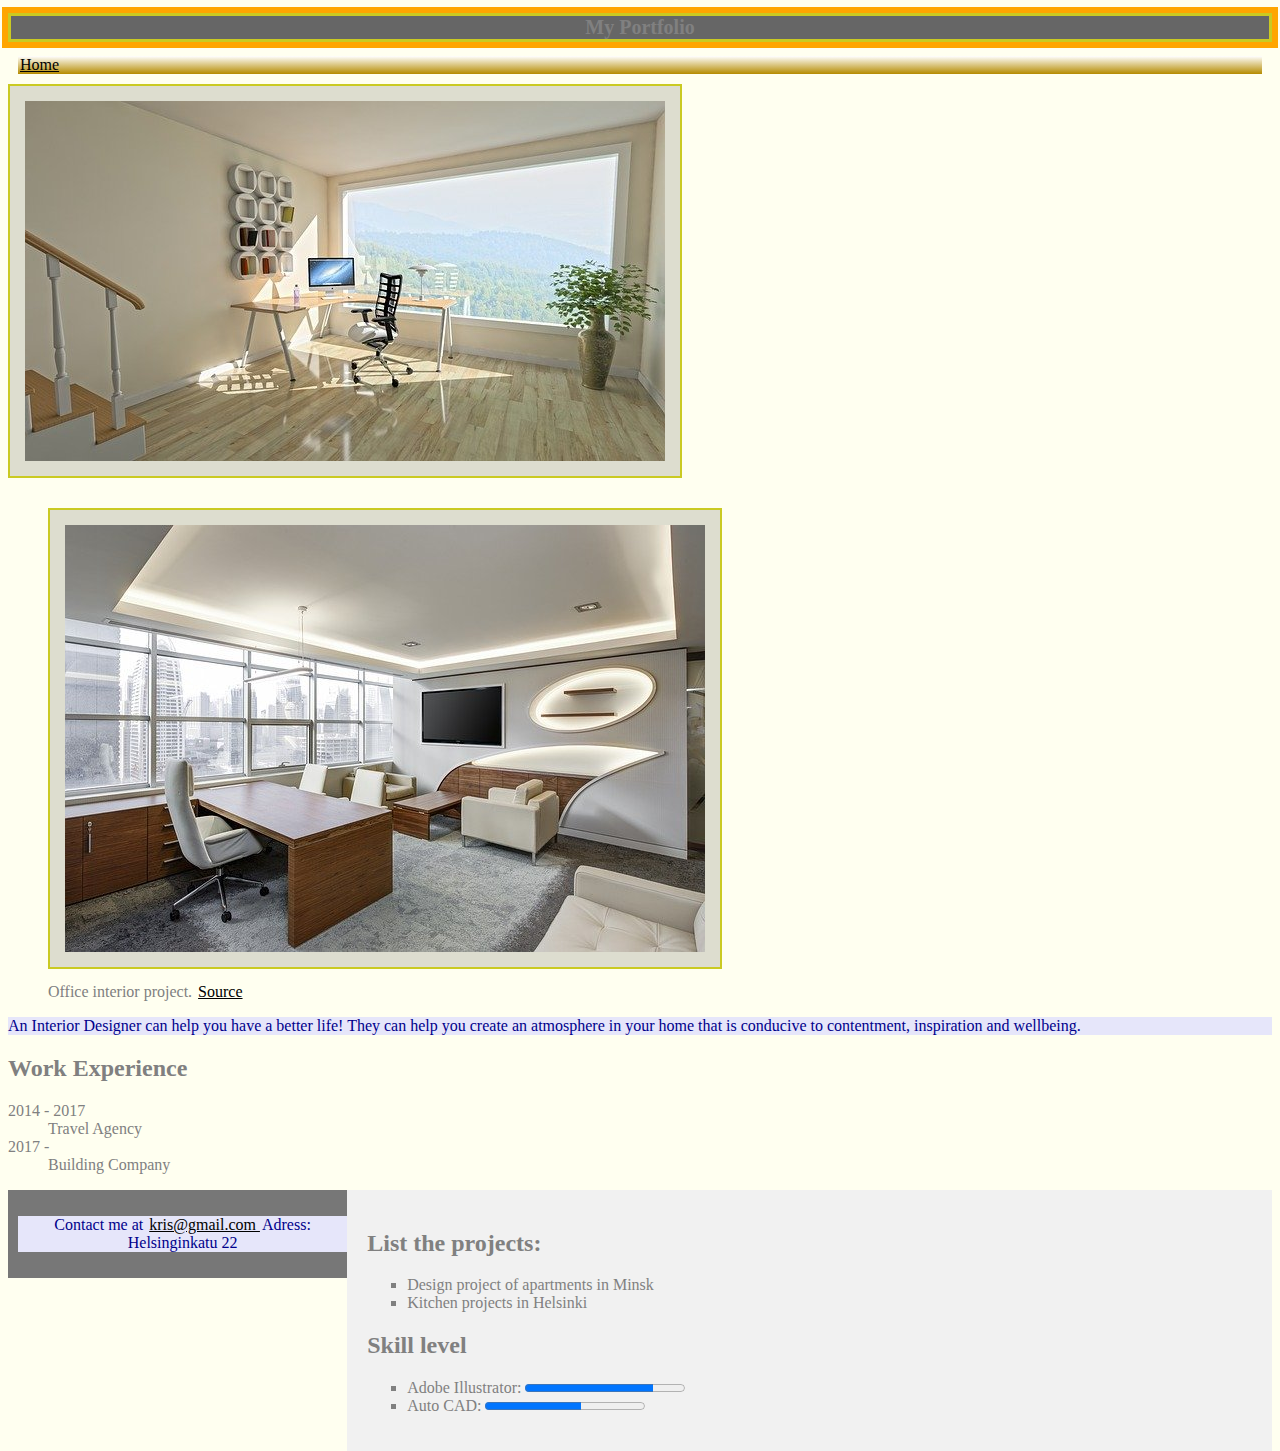
==== portfolio.html @ 3c7a9620 "Update portfolio.html" ====
<!DOCTYPE html>
<html lang="en">
    <head>
        <meta charset="utf-8">
        <title>Portfolio</title>
        <link rel="stylesheet" type="text/css" href="styles.css">
    </head>
    <body>  
        
    <header>
        <h1>My Portfolio</h1>
    </header>     
        
    <nav>
        <div class="project">
            <a href="index.html"> Home</a>
        </div>  
    </nav>  
     
    <section>
    <div class="image">
         <img src="/project/architecture-g342b6d7d2_640.jpg"
         alt="Design project">
        
        <figure>
          <img src="/project/office-g059ad5011_640.jpg">
         <figcaption>Office interior project. <a href="https://pixabay.com/photos/"> Source </a></figcaption>
       </figure>
        
         <p>An Interior Designer can help you have a better life! They can help you create an atmosphere in your home that is conducive to contentment, inspiration and wellbeing.</p> 
     </section>
        
     <article>
        <h2>Work Experience</h2>
            <dl>
                <dt> 2014 - 2017  </dt>
                  <dd> Travel Agency </dd>
                  <dt> 2017 -  </dt>
                  <dd> Building Company </dd>
              </dl>
    </article>
        
    <aside>
        <h2>List the projects:</h2>
    
    <ul>
        <li>Design project of apartments in Minsk </li>
        <li> Kitchen projects in Helsinki </li>
        
    </ul>
            
        <h2>Skill level</h2>
       
    <ul> 
          
       <li> <label for="file"> Adobe Illustrator:</label>
        <progress id="file" max="100" value="80"> Senior</progress> </li>
       <li> <label for="secondfile"> Auto CAD:</label>
        <progress id="secondfile" max="100" value="60"> Middle</progress> </li>
    
     </ul>
     </aside> 
    </div>   
    <footer class="footer" id="contact">
       <p> Contact me at <a href="mailto:kris@gmail.com"> kris@gmail.com </a>  Adress: Helsinginkatu 22 </a></p>
    </footer>
        
    </body>
</html>
---- styles.css ----
body { 
  background-color: rgb(255, 255, 240);
  color: grey; 
}
h1 {
  font-size: 20px; 
}
p {
  color: rgb(0, 0, 139); 
  background-color: rgb(230, 230, 250); 
  font-size: 16px;
}
ol { 
  list-style-type: upper-alpha;
}
ul {
  list-style-type: square;
}
.profile-img img {
  width: 200px; 
  height: 200px; 
  border: 2px;
  border-style: dotted; 
}
.project {
 background-image: linear-gradient(white, #B58B00);
 margin: 10px;
}
h1 {
  text-align: center;
  border: solid 3px #caca22;
  outline: solid 6px orange;
}
a {
  padding: 2px;
  color: black;
}
a:hover {
  background:#e6f34c;
  color: red; 
  padding: 2px;
  border-radius: 50px;
}
.image img {
  border: 2px solid #caca22;
  padding: 15px; 
  background: #ddddcf;
  margin-right: 10px; 
  margin-bottom: 10px;
  text-align: center;
}
header {
  background-color: #666;
}
footer {
  background-color: #777;
  padding: 10px;
  text-align: center;
  color: white;
}
aside {
  float: right;
  padding: 20px;
  width: 70%;
  background-color: #f1f1f1;
}
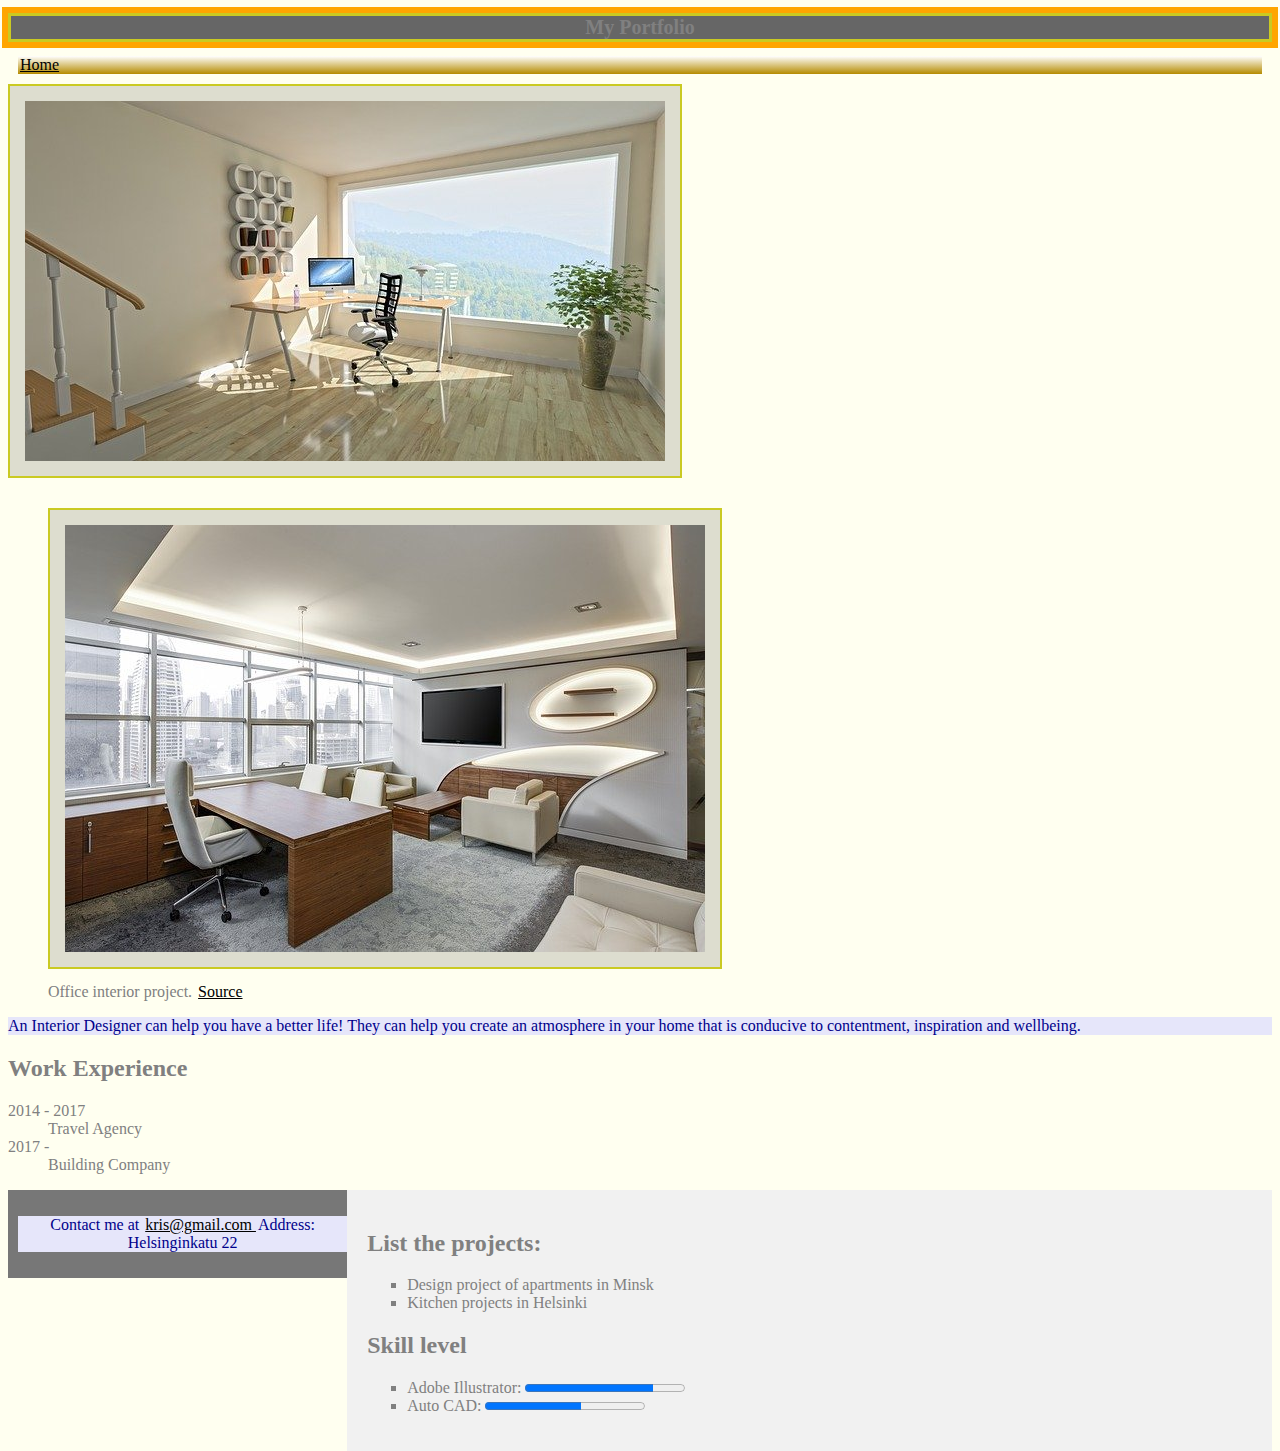
==== commit 15cd9244: "Update portfolio.html" ====
--- a/portfolio.html
+++ b/portfolio.html
@@ -62,7 +62,7 @@
      </aside> 
     </div>   
     <footer class="footer" id="contact">
-       <p> Contact me at <a href="mailto:kris@gmail.com"> kris@gmail.com </a>  Adress: Helsinginkatu 22 </a></p>
+       <p> Contact me at <a href="mailto:kris@gmail.com"> kris@gmail.com </a>  Address: Helsinginkatu 22 </a></p>
     </footer>
         
     </body>
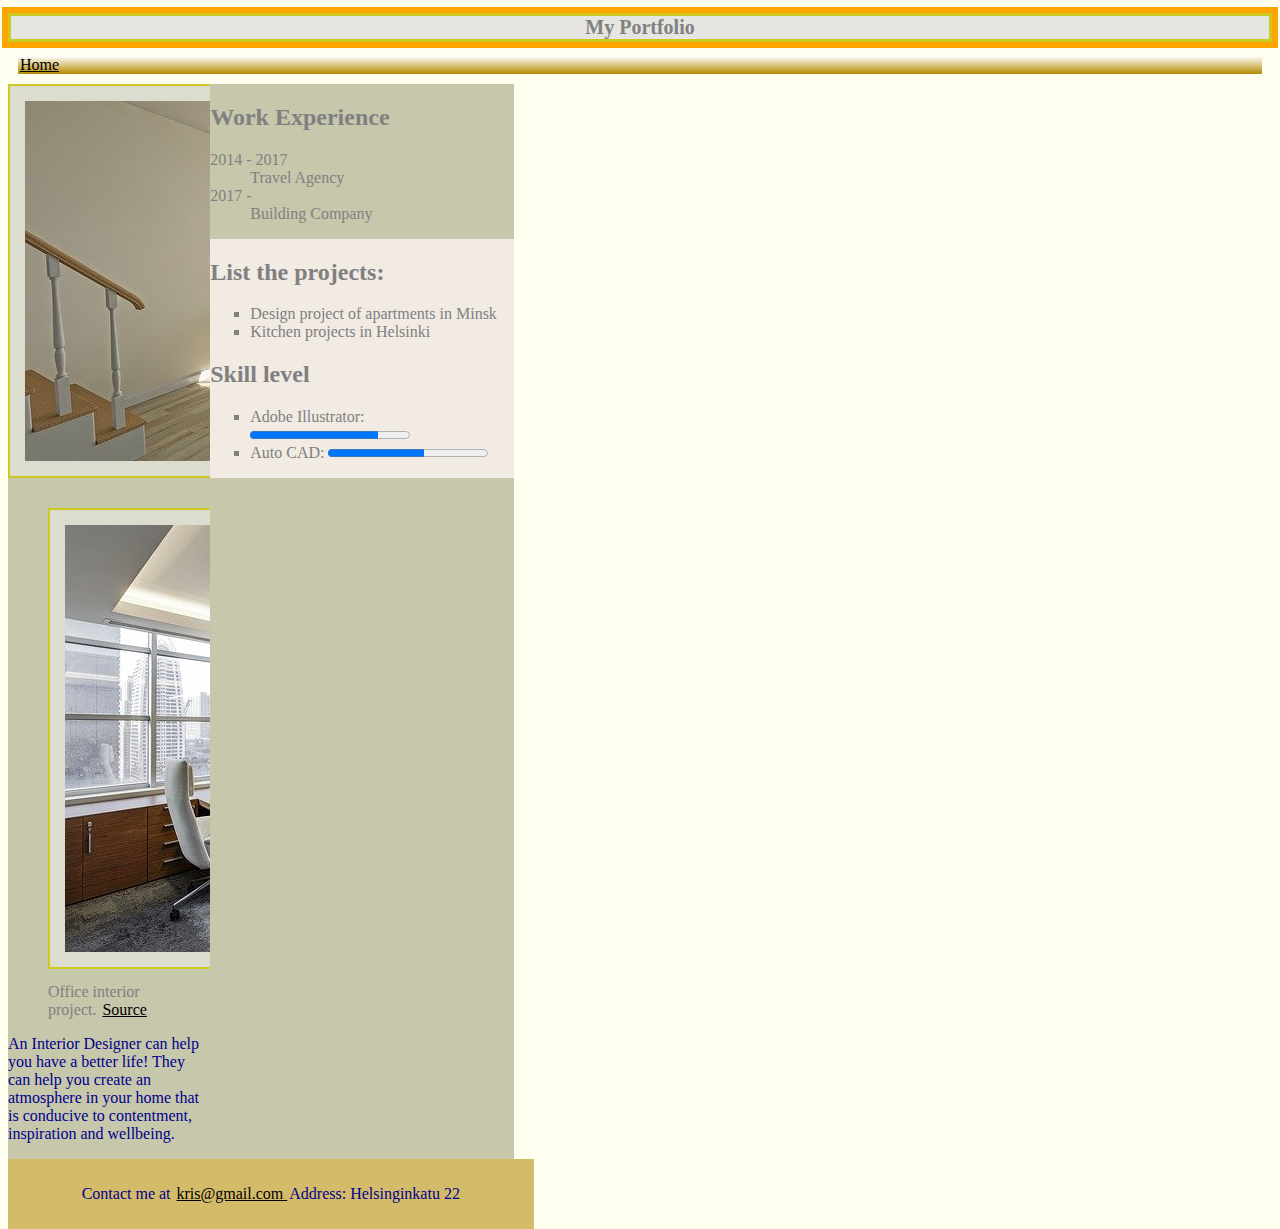
==== commit 499f0b98: "Update portfolio.html" ====
--- a/portfolio.html
+++ b/portfolio.html
@@ -19,6 +19,7 @@
      
     <section>
     <div class="image">
+        <section style="overflow: hidden">
          <img src="/project/architecture-g342b6d7d2_640.jpg"
          alt="Design project">
         
--- a/styles.css
+++ b/styles.css
@@ -6,8 +6,7 @@
   font-size: 20px; 
 }
 p {
-  color: rgb(0, 0, 139); 
-  background-color: rgb(230, 230, 250); 
+  color: rgb(0, 0, 139);  
   font-size: 16px;
 }
 ol { 
@@ -50,18 +49,27 @@
   text-align: center;
 }
 header {
-  background-color: #666;
+  background-color: #E6E6E0;
 }
 footer {
-  background-color: #777;
+  background-color: #D4BB6A;
+  text-align: center;
   padding: 10px;
-  text-align: center;
-  color: white;
+  clear: both;
+  width: 100%;
 }
 aside {
   float: right;
-  padding: 20px;
-  width: 70%;
-  background-color: #f1f1f1;
+  width: 60%;
+  background-color: #F1EBE4;
 }
-
+section {
+  float: left;
+  width: 40%;
+  background-color: #C7C7AB;
+}
+article {
+  float: left;
+  width: 40%;
+  background-color: #C7C7AB;
+}
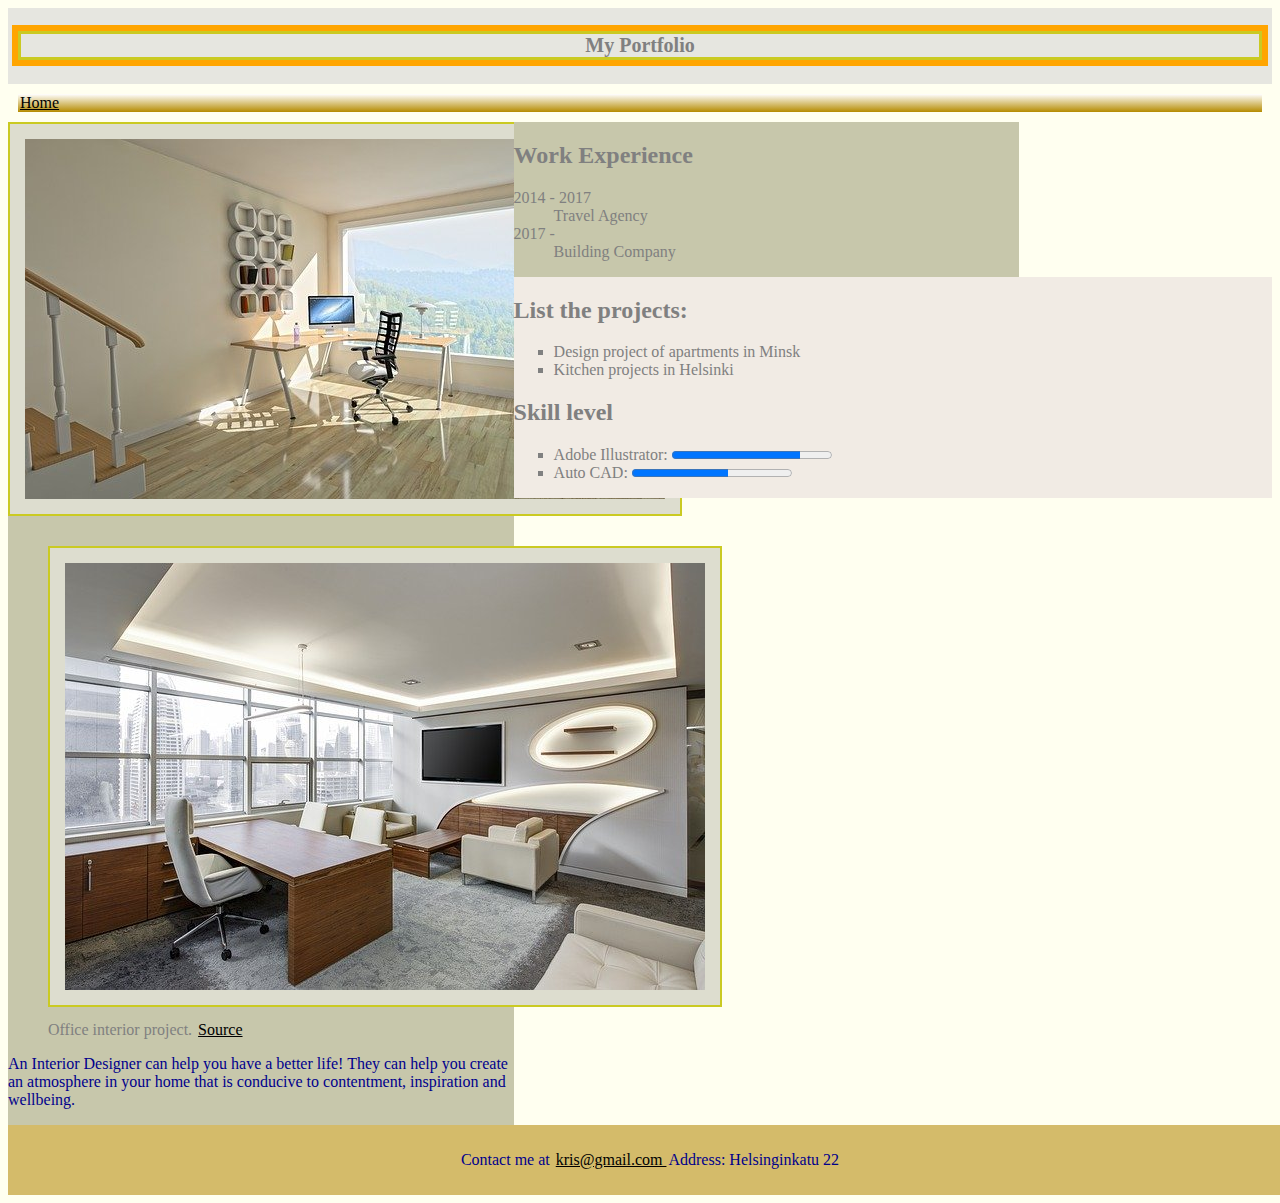
==== commit c2eb8635: "Update portfolio.html" ====
--- a/portfolio.html
+++ b/portfolio.html
@@ -19,7 +19,6 @@
      
     <section>
     <div class="image">
-        <section style="overflow: hidden">
          <img src="/project/architecture-g342b6d7d2_640.jpg"
          alt="Design project">
         
--- a/styles.css
+++ b/styles.css
@@ -16,8 +16,8 @@
   list-style-type: square;
 }
 .profile-img img {
-  width: 200px; 
-  height: 200px; 
+  width: 100px; 
+  height: 100px; 
   border: 2px;
   border-style: dotted; 
 }
@@ -50,6 +50,7 @@
 }
 header {
   background-color: #E6E6E0;
+  padding: 10px;
 }
 footer {
   background-color: #D4BB6A;
@@ -73,3 +74,8 @@
   width: 40%;
   background-color: #C7C7AB;
 }
+.clearfix::after { 
+  content: ""; 
+  clear: both; 
+  display: block; 
+}
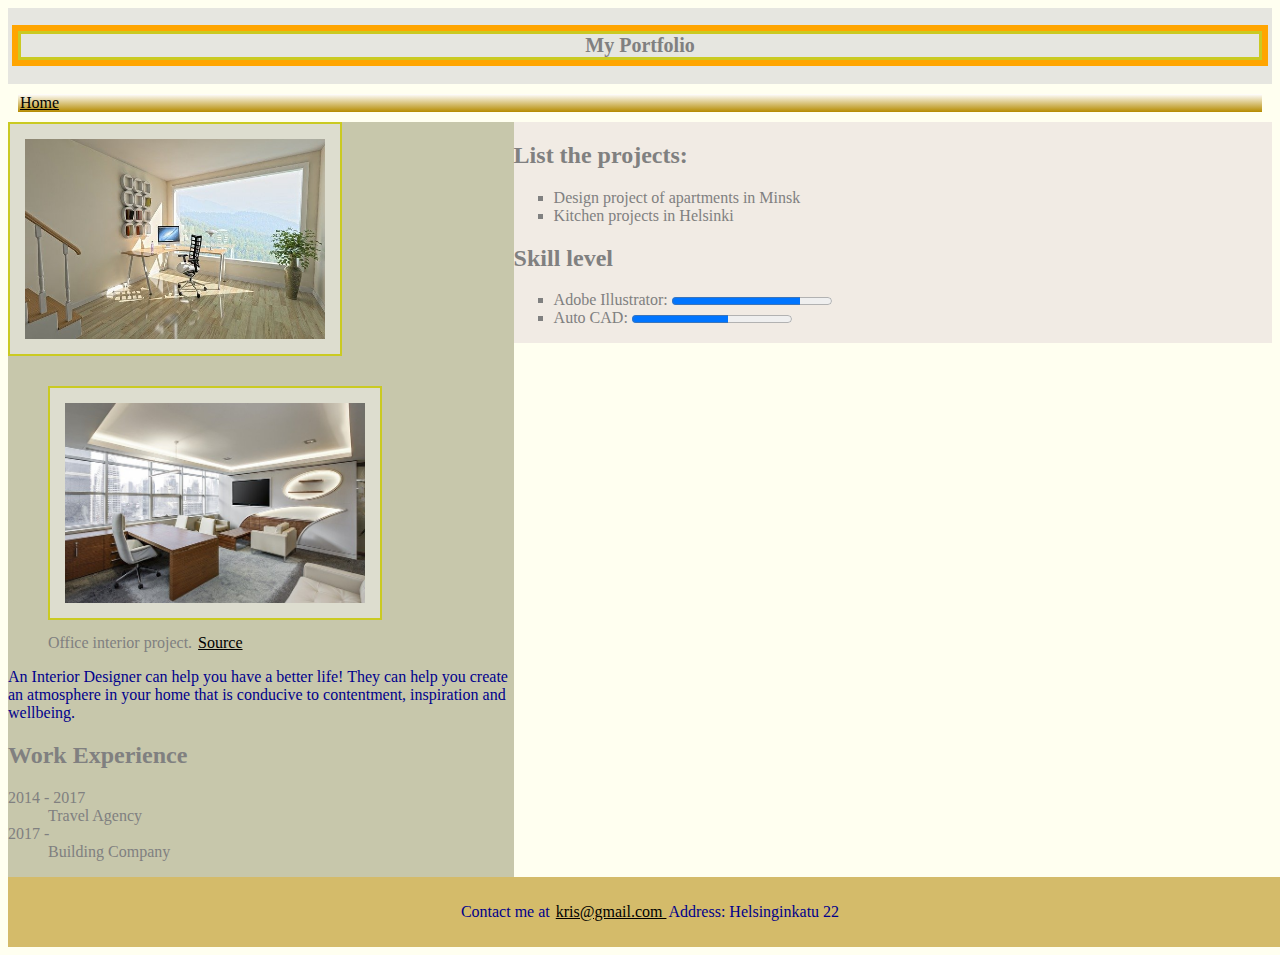
==== commit cb5ad5d5: "Update portfolio.html" ====
--- a/portfolio.html
+++ b/portfolio.html
@@ -28,9 +28,7 @@
        </figure>
         
          <p>An Interior Designer can help you have a better life! They can help you create an atmosphere in your home that is conducive to contentment, inspiration and wellbeing.</p> 
-     </section>
         
-     <article>
         <h2>Work Experience</h2>
             <dl>
                 <dt> 2014 - 2017  </dt>
@@ -38,7 +36,7 @@
                   <dt> 2017 -  </dt>
                   <dd> Building Company </dd>
               </dl>
-    </article>
+    </section>
         
     <aside>
         <h2>List the projects:</h2>
--- a/styles.css
+++ b/styles.css
@@ -16,8 +16,8 @@
   list-style-type: square;
 }
 .profile-img img {
-  width: 100px; 
-  height: 100px; 
+  width: 200px; 
+  height: 200px; 
   border: 2px;
   border-style: dotted; 
 }
@@ -47,6 +47,8 @@
   margin-right: 10px; 
   margin-bottom: 10px;
   text-align: center;
+  width: 300px; 
+  height: 200px; 
 }
 header {
   background-color: #E6E6E0;
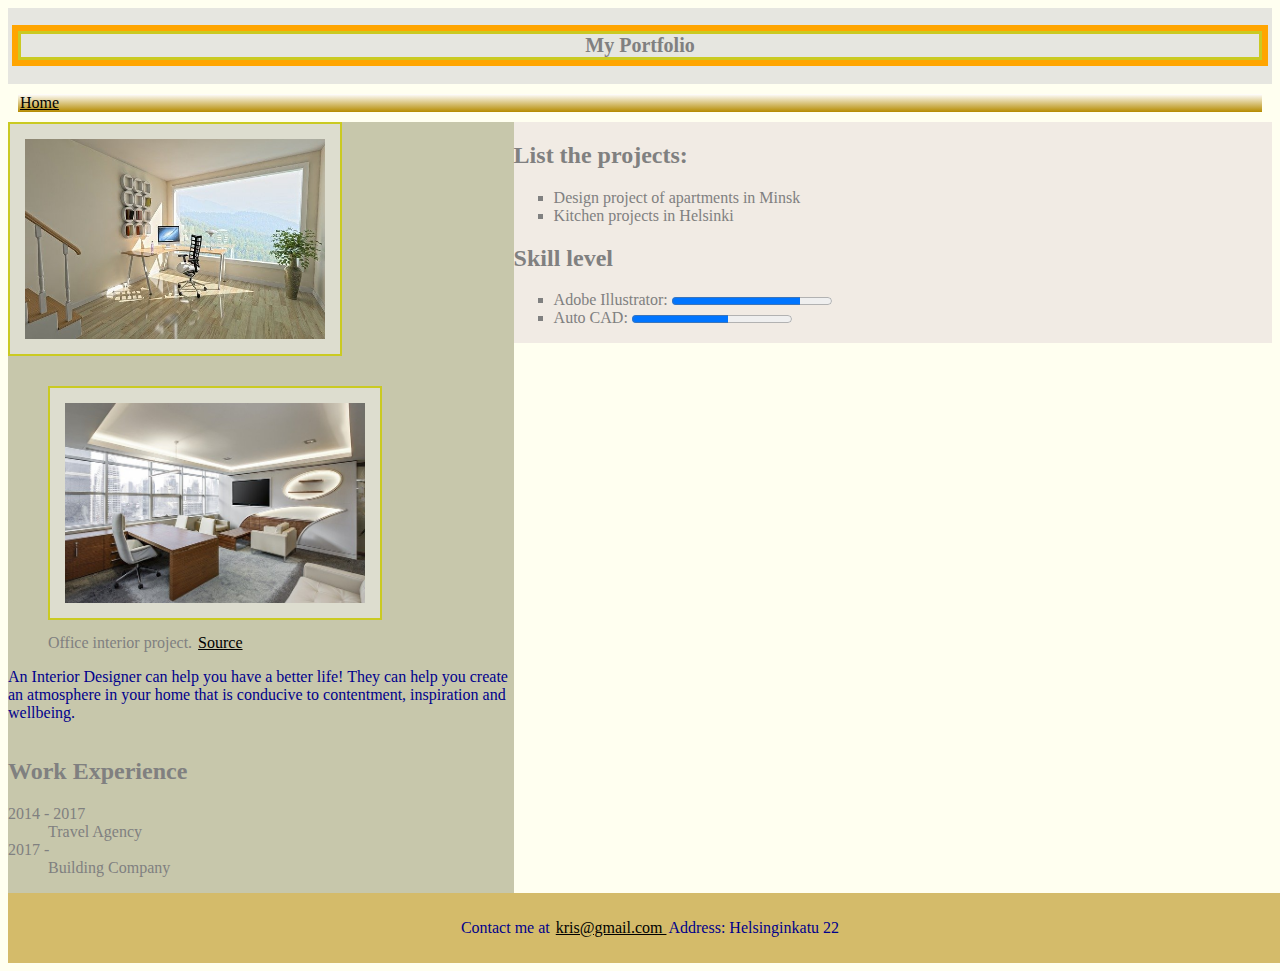
==== commit 8f9e9c03: "Update portfolio.html" ====
--- a/portfolio.html
+++ b/portfolio.html
@@ -29,6 +29,7 @@
         
          <p>An Interior Designer can help you have a better life! They can help you create an atmosphere in your home that is conducive to contentment, inspiration and wellbeing.</p> 
         
+      <article>
         <h2>Work Experience</h2>
             <dl>
                 <dt> 2014 - 2017  </dt>
@@ -36,6 +37,7 @@
                   <dt> 2017 -  </dt>
                   <dd> Building Company </dd>
               </dl>
+    </article>
     </section>
         
     <aside>
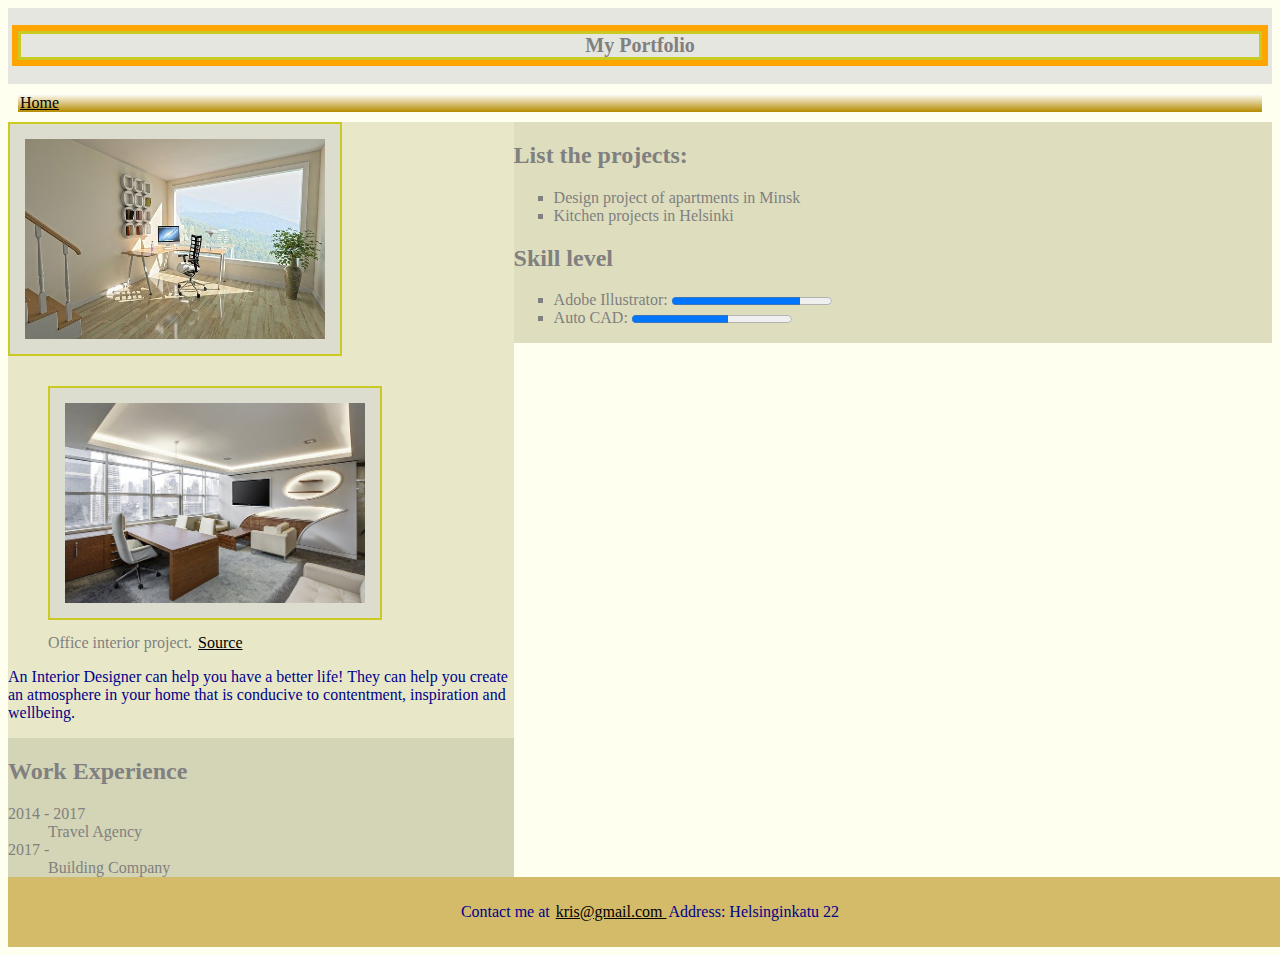
==== commit 82192d07: "Update portfolio.html" ====
--- a/portfolio.html
+++ b/portfolio.html
@@ -34,8 +34,10 @@
             <dl>
                 <dt> 2014 - 2017  </dt>
                   <dd> Travel Agency </dd>
-                  <dt> 2017 -  </dt>
+                  <article class="exp">
+                    <dt> 2017 -  </dt>
                   <dd> Building Company </dd>
+                 </article class="exp">
               </dl>
     </article>
     </section>
--- a/styles.css
+++ b/styles.css
@@ -64,17 +64,17 @@
 aside {
   float: right;
   width: 60%;
-  background-color: #F1EBE4;
+  background-color: #DEDEBF;
 }
 section {
   float: left;
   width: 40%;
-  background-color: #C7C7AB;
+  background-color: #E8E8C8;
 }
 article {
   float: left;
-  width: 40%;
-  background-color: #C7C7AB;
+  width: 100%;
+  background-color: #D4D4B6;
 }
 .clearfix::after { 
   content: ""; 
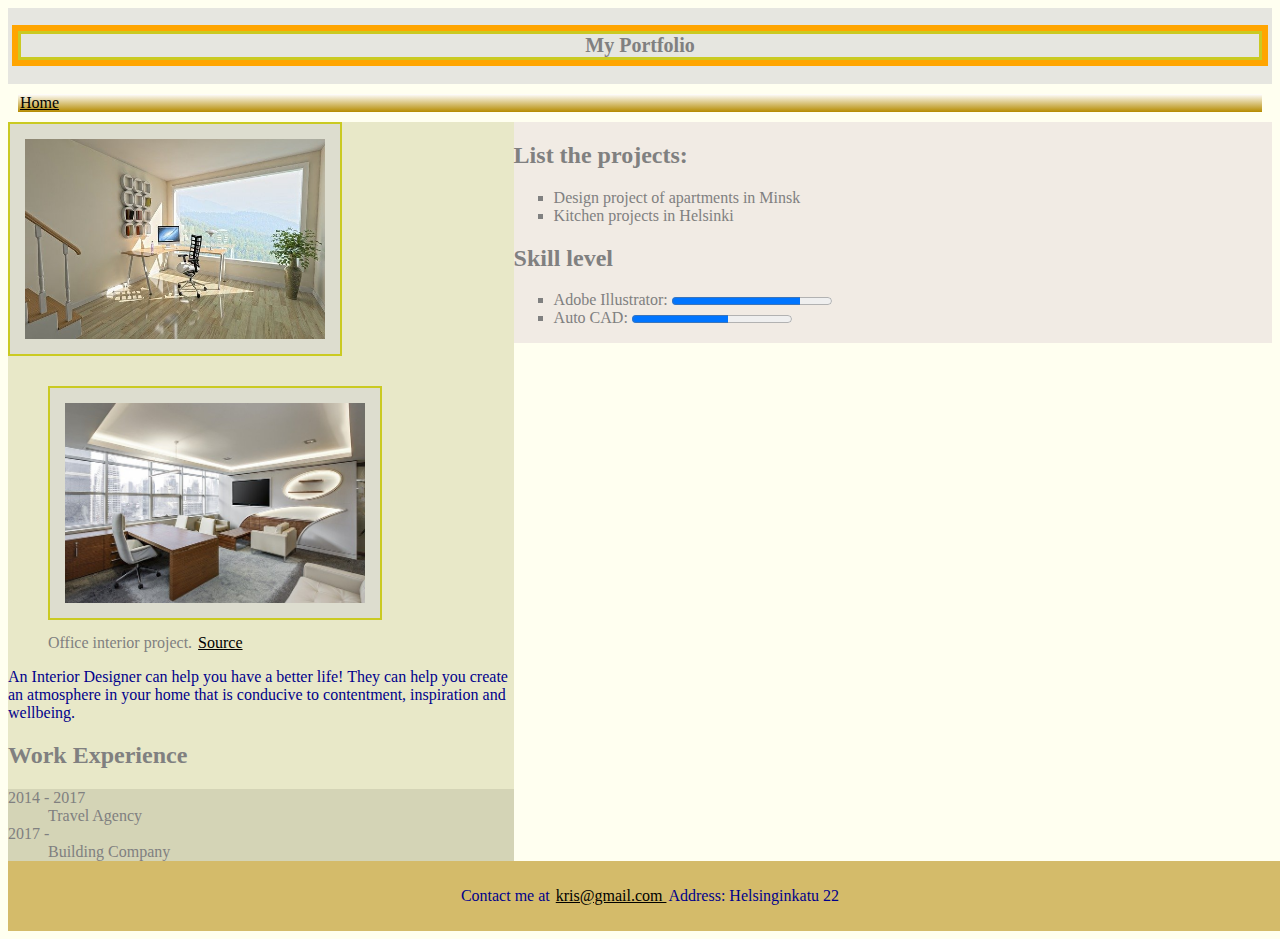
==== commit 0a2be12c: "Update portfolio.html" ====
--- a/portfolio.html
+++ b/portfolio.html
@@ -29,17 +29,17 @@
         
          <p>An Interior Designer can help you have a better life! They can help you create an atmosphere in your home that is conducive to contentment, inspiration and wellbeing.</p> 
         
-      <article>
         <h2>Work Experience</h2>
             <dl>
+               <article>
                 <dt> 2014 - 2017  </dt>
                   <dd> Travel Agency </dd>
+                  </article>
                   <article class="exp">
                     <dt> 2017 -  </dt>
                   <dd> Building Company </dd>
                  </article class="exp">
               </dl>
-    </article>
     </section>
         
     <aside>
--- a/styles.css
+++ b/styles.css
@@ -64,7 +64,7 @@
 aside {
   float: right;
   width: 60%;
-  background-color: #DEDEBF;
+  background-color: #F1EBE4;
 }
 section {
   float: left;
@@ -76,6 +76,11 @@
   width: 100%;
   background-color: #D4D4B6;
 }
+article .exp {
+  float: left;
+  width: 100%;
+  background-color: #CFCFB2;
+}
 .clearfix::after { 
   content: ""; 
   clear: both; 
